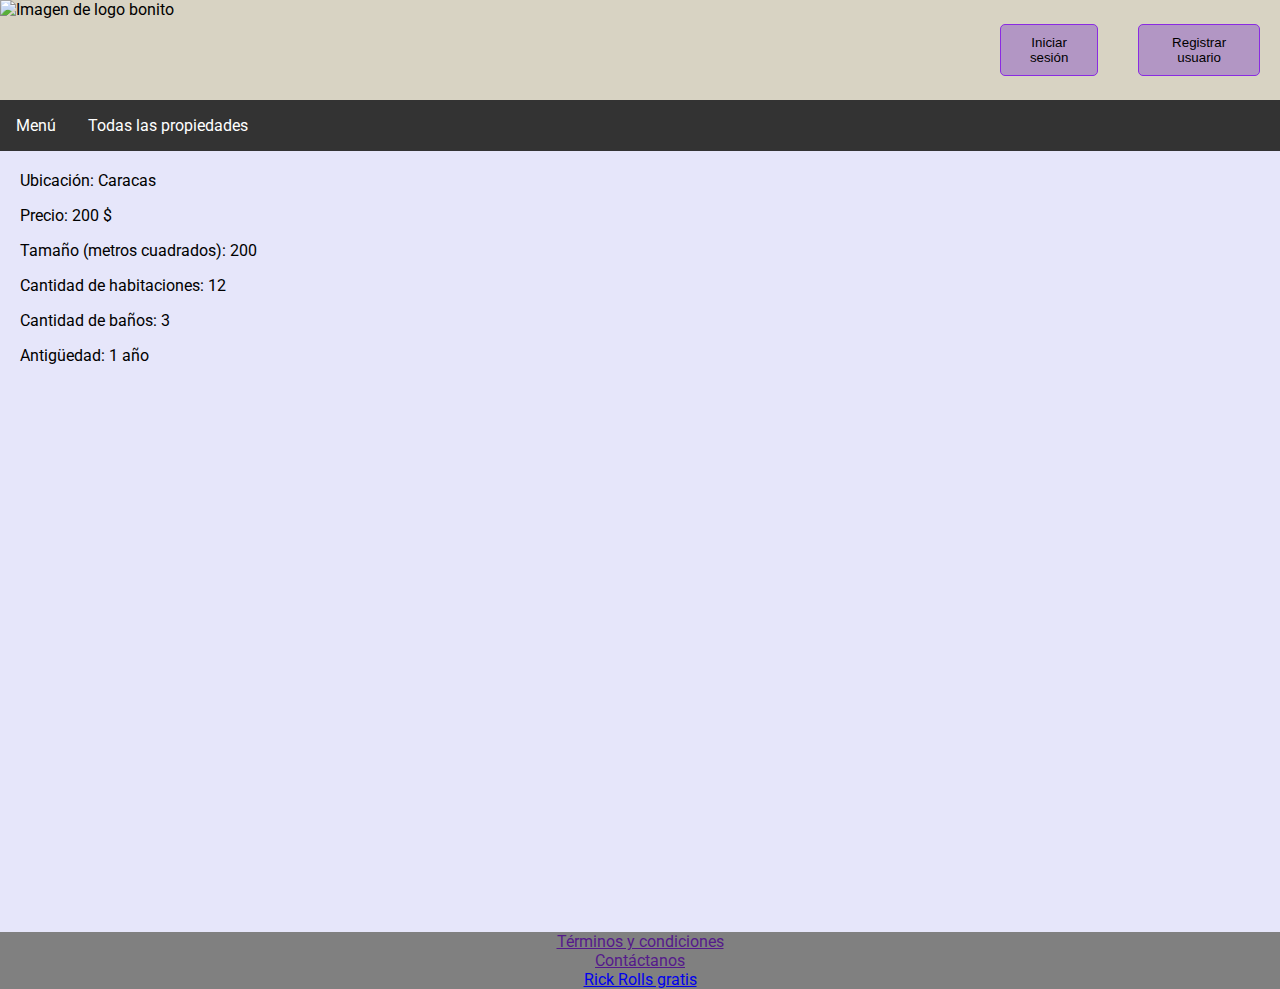
==== compra/index.html @ 603795ff "muchas mas modificaciones" ====
<!DOCTYPE html>
<html lang="es">
<head>
    <meta charset="UTF-8">
    <meta name="viewport" content="width=device-width, initial-scale=1.0">
    <link rel="shortcut icon" href="../assets/casita.ico" type="image/x-icon">
    <script src="index.js" defer></script>
    <link rel="preconnect" href="https://fonts.googleapis.com">
    <link rel="preconnect" href="https://fonts.gstatic.com" crossorigin>
    <link href="https://fonts.googleapis.com/css2?family=Croissant+One&family=Dancing+Script:wght@400;500;600;700&family=Roboto:ital,wght@0,100;0,300;0,400;0,500;0,700;0,900;1,100;1,300;1,400;1,500;1,700;1,900&display=swap" rel="stylesheet">
    <link rel="stylesheet" href="../style.css">
    <title>Iniciar sesión</title>
</head>
<body>
    <header>
        <div>
            <img class="logo" src="https://cdn.freebiesupply.com/logos/large/2x/random-house-bertelsmann-logo-black-and-white.png" alt="Imagen de logo bonito">
            <div>
                <a href="../iniciar/index.html">
                    <button type="button">Iniciar sesión</button>
                </a>
                <a href="../registrar/index.html">
                    <button type="button">Registrar usuario</button>
                </a>
                <a href="../perfil/index.html">
                    <button class="oculto" type="button">Ver perfil</button>
                </a>
                <button class="oculto" type="button">Cerrar sesión</button>
            </div>
        </div>
        <div>
            <ul>
                <li>
                    <a href="../index.html">Menú</a>
                </li>
                <li>
                    <a href="../todas/index.html">Todas las propiedades</a>
                </li>
            </ul>
        </div>
    </header>
    <main>
        <section>
            <div class="imagenes"></div>
        </section>
        <section>
            <p>Ubicación: Caracas</p>
            <p>Precio: 200 $</p>
            <p>Tamaño (metros cuadrados): 200</p>
            <p>Cantidad de habitaciones: 12</p>
            <p>Cantidad de baños: 3</p>
            <p>Antigüedad: 1 año</p>
        </section>
    </main>
    <footer class="centrado">
        <p>
            <a href="">Términos y condiciones</a> <br>
            <a href="">Contáctanos</a> <br>
            <a href="https://youtu.be/dQw4w9WgXcQ?si=cfrPyhPG3F9aX9Xb" target="_blank">Rick Rolls gratis</a>
        </p>
    </footer>
</body>
</html>
---- style.css ----
body {
    background-color: lavender;
    margin: auto;
    font-family: 'Croissant One', cursive;
    font-family: 'Dancing Script', cursive;
    font-family: 'Roboto', sans-serif;
}

input {
    background-color: thistle;
    border-radius: 5px;
    border: none;
    height: 30px;
    font-weight: bold;
}

h2 {
    text-align: center;
}

ul {
    list-style-type: none;
    margin: 0;
    padding: 0;
    overflow: hidden;
    background-color: #333333;
}
  
li {
    float: left;
}
  
li a {
    display: block;
    color: rgb(255, 255, 255);
    text-align: center;
    padding: 16px;
    text-decoration: none;
}
  
li a:hover {
    background-color: #111111;
}

.oculto {
    display: none;
}

.centrado {
    text-align: center;
}

.logo {
    height: 100px;
}

button {
    /* background-color: #bbd0ff; */
    background-color: #b296c4;
    border: none;
    border-radius: 5px;
    padding: 10px;
    border: 1px solid blueviolet;
}

button:hover {
    cursor: pointer;
    background-color: #888;
    border: 1px solid greenyellow;
}

header {
    background-color: #d8d3c3;
}

header div:first-of-type {
    display: flex;
    justify-content: space-between;
}

header div:first-of-type div {
    display: flex;
    align-items: center;
    justify-content: space-around;
    max-width: 300px;
    min-width: 270px;
    width: 35%;
    /* margin: 20px; */
}

header div:first-of-type div button {
    margin: 20px;
}

main img {
    max-width: 100%;
}

footer {
    background-color: gray;
    width: 100%;
}

footer p {
    margin: 0;
}

main {
    margin: 20px;
    min-height: calc(100vh - 159px);
}

fieldset {
    position: relative;
    margin-left: auto;
    margin-right: auto;
    width: 60%;
    border-radius: 10px;
    padding-top: 20px;
    padding-right: 30px;
    padding-left: 20px;
}

fieldset button {
    width: 100%;
}

label, input {
    width: 100%;
}

fieldset > legend {
    position: absolute;
    left: 50%;
    top: -12px;
    background-color: lavender;
    transform: translate(-50%, 0);
    text-align: center;
}

form > p {
    text-align: center;
}

.seccion > section div {
    border: 3px solid tomato;
    border-radius: 10px;
}

.seccion > section h2 {
    color: red;
}

.seccion, .compras {
    display: flex;
    flex-wrap: wrap;
    justify-content: space-around;
    gap: 30px;
    padding: 30px;
}

.seccion > section {
    width: 45%;
}

.seccion > section:last-of-type div {
    display: flex;
    align-items: center;
    flex-direction: column;
}

.seccion > section:last-of-type div button {
    width: 90%;
    margin: 5px;
}

.seccion > section:first-of-type div {
    padding-left: 5px;
}

.imagenes {
    max-width: 1000px;
    position: relative;
    margin: auto;
}

.imagenes * {
    box-sizing: border-box;
}

.imagenes > div {
    display: none;
    animation-name: desaparecer;
    animation-duration: 1.5s;
}

.imagenes > div > div:first-of-type {
    color: #f2f2f2;
    font-size: 12px;
    padding: 8px 12px;
    position: absolute;
    top: 0;
}

.imagenes img {
    width: 100%;
}

.imagenes > a {
    cursor: pointer;
    position: absolute;
    top: 50%;
    width: auto;
    margin-top: -22px;
    padding: 16px;
    color: white;
    font-weight: bold;
    font-size: 18px;
    transition: 0.6s ease;
    border-radius: 0 3px 3px 0;
    user-select: none;
}

.imagenes > a:last-of-type {
    right: 0;
    border-radius: 3px 0 0 3px;
}

.imagenes > a:hover {
    background-color: rgba(0,0,0,0.8);
}

.inmuebles {
    display: flex;
    flex-wrap: wrap;
    justify-content: space-around;
    gap: 30px;
    padding: 30px;
}

.inmuebles div {
    width: 300px;
    background-color: whitesmoke;
    height: min-content;
    border-radius: 10px;
    box-shadow: 5px 5px 5px grey;
    transition: all 0.5s ease-in-out;
}

.inmuebles div:hover {
    transform: scale(1.05);
    cursor: pointer;
}

.inmuebles img {
    border-top-right-radius: 10px;
    border-top-left-radius: 10px;
}

.inmuebles div p {
    padding-left: 5px;
}

.modal {
    display: none; /* Hidden by default */
    position: fixed; /* Stay in place */
    z-index: 1; /* Sit on top */
    padding-top: 100px; /* Location of the box */
    left: 0;
    top: 0;
    width: 100%; /* Full width */
    height: 100%; /* Full height */
    overflow: auto; /* Enable scroll if needed */
    background-color: rgb(0,0,0); /* Fallback color */
    background-color: rgba(0,0,0,0.4); /* Black w/ opacity */
    border-radius: 10px;
}

.modal-content {
    position: relative;
    background-color: mintcream;
    margin: auto;
    padding: 0;
    border: 1px solid #888;
    width: 50%;
    box-shadow: 0 4px 8px 0 rgba(0,0,0,0.2),0 6px 20px 0 rgba(0,0,0,0.19);
    -webkit-animation-name: animartop;
    -webkit-animation-duration: 0.4s;
    animation-name: animartop;
    animation-duration: 0.4s;
    border-radius: 10px;
}



@keyframes animartop {
    from {
        top:-300px; 
        opacity: 0;
    }
    to {
        top:0; 
        opacity: 1;
    }
}

@-webkit-keyframes animartop {
    from {
        top:-300px; 
        opacity:0; 
    } 
    to {
        top:0; 
        opacity:1;
    }
}

@keyframes desaparecer {
    from {
        opacity: 0.4;
    }
    to {
        opacity: 1;
    }
  }
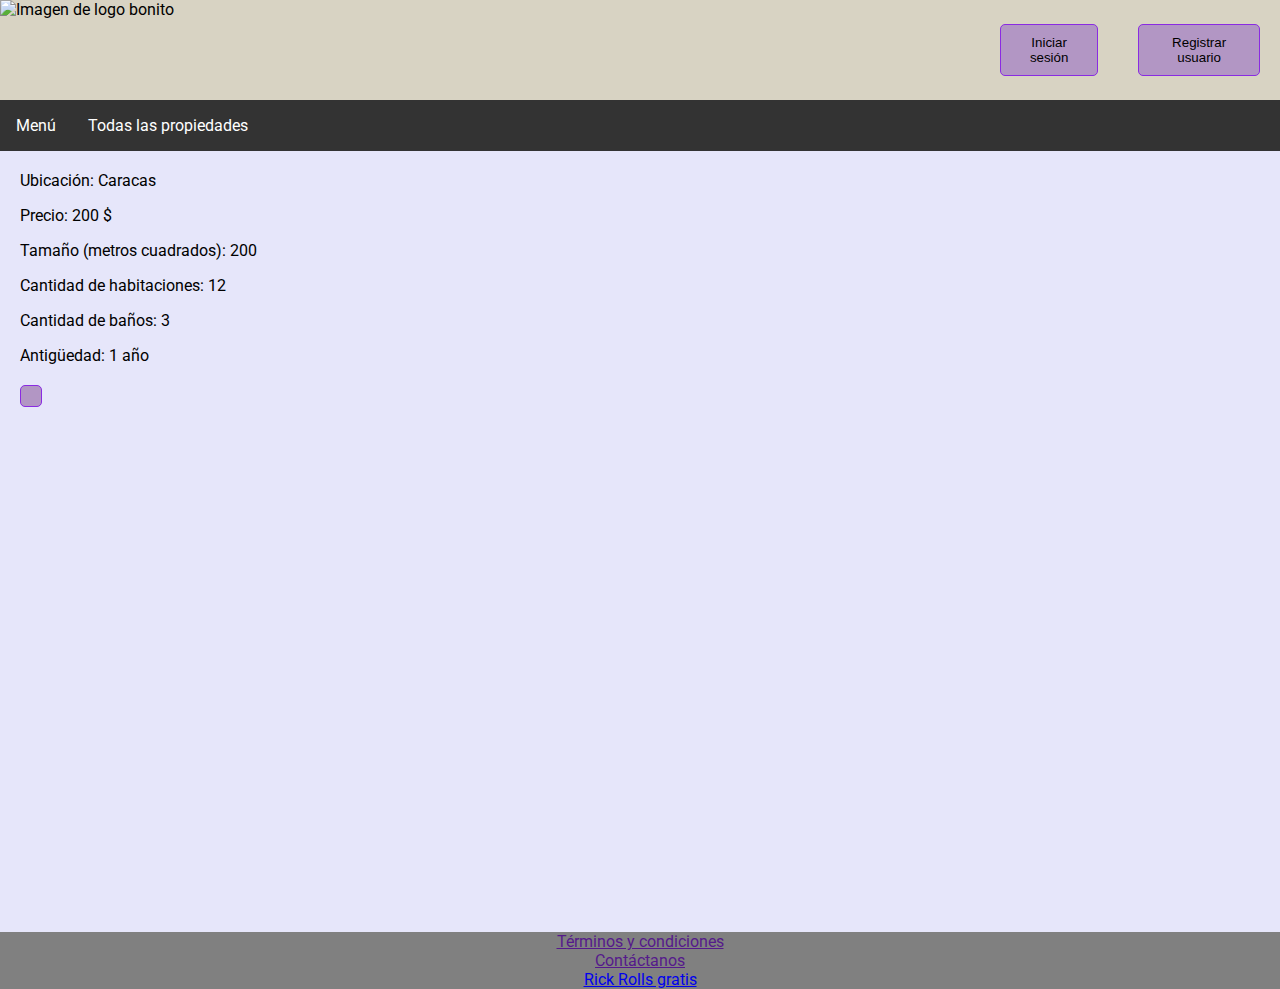
==== commit bc8aae3a: "mejor aún" ====
--- a/compra/index.html
+++ b/compra/index.html
@@ -44,12 +44,17 @@
             <div class="imagenes"></div>
         </section>
         <section>
-            <p>Ubicación: Caracas</p>
-            <p>Precio: 200 $</p>
-            <p>Tamaño (metros cuadrados): 200</p>
-            <p>Cantidad de habitaciones: 12</p>
-            <p>Cantidad de baños: 3</p>
-            <p>Antigüedad: 1 año</p>
+            <div>
+                <p>Ubicación: Caracas</p>
+                <p>Precio: 200 $</p>
+                <p>Tamaño (metros cuadrados): 200</p>
+                <p>Cantidad de habitaciones: 12</p>
+                <p>Cantidad de baños: 3</p>
+                <p>Antigüedad: 1 año</p>
+            </div>
+            <div>
+                <button></button>
+            </div>
         </section>
     </main>
     <footer class="centrado">
